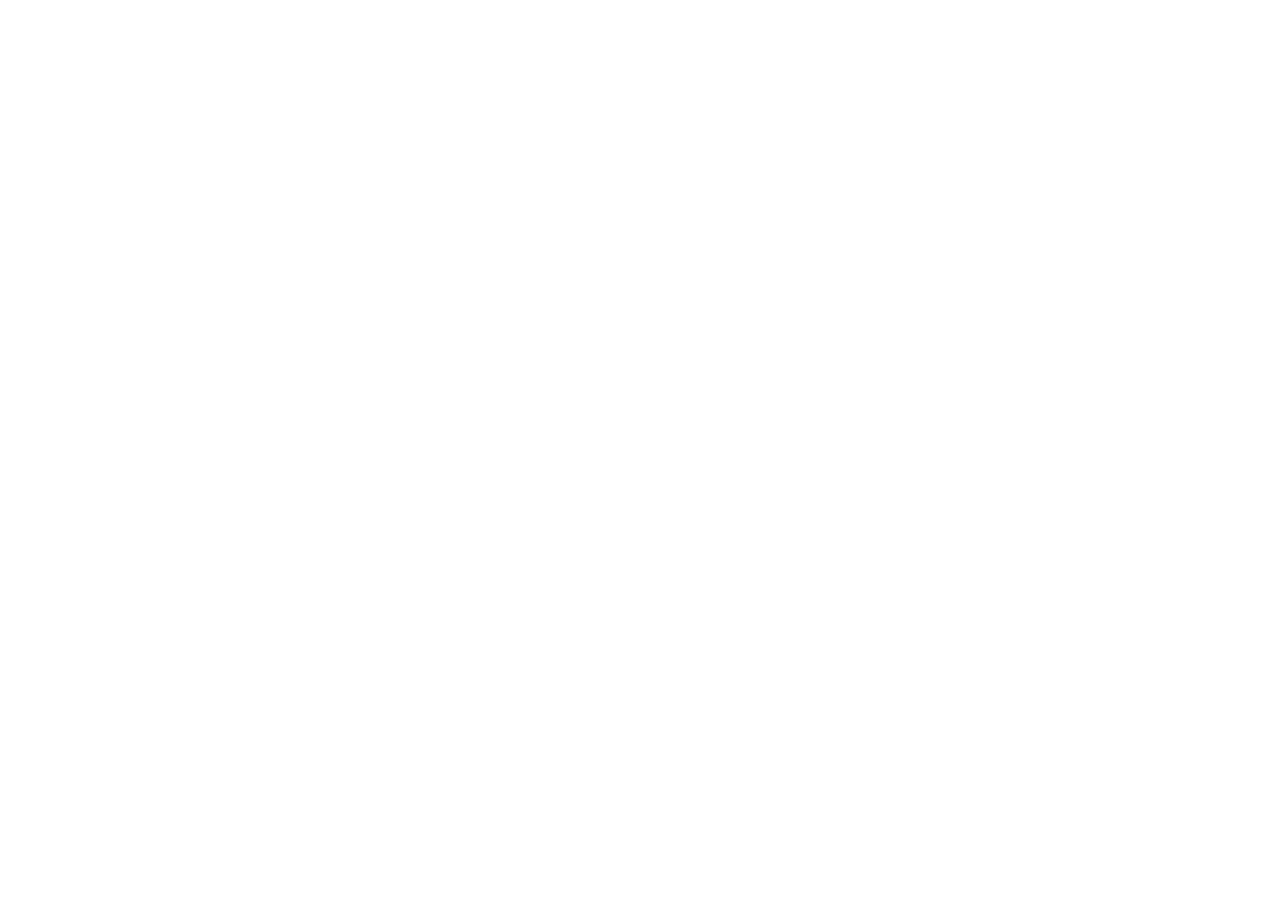
==== Website/index.html @ 19cdeacc "Rename index.html to Website/index.html" ====
<!DOCTYPE html>
<html lang="en">
<head>
    <meta charset="UTF-8">
    <meta name="viewport" content="width=device-width, initial-scale=1.0">
    <title>Your Website Title</title>
    <!-- Link to your CSS stylesheet -->
    <link rel="stylesheet" href="style.css">
</head>
<body>
    <!-- Your website content goes here -->

    <!-- Include your JavaScript file -->
    <script src="script.js"></script>
</body>
</html>
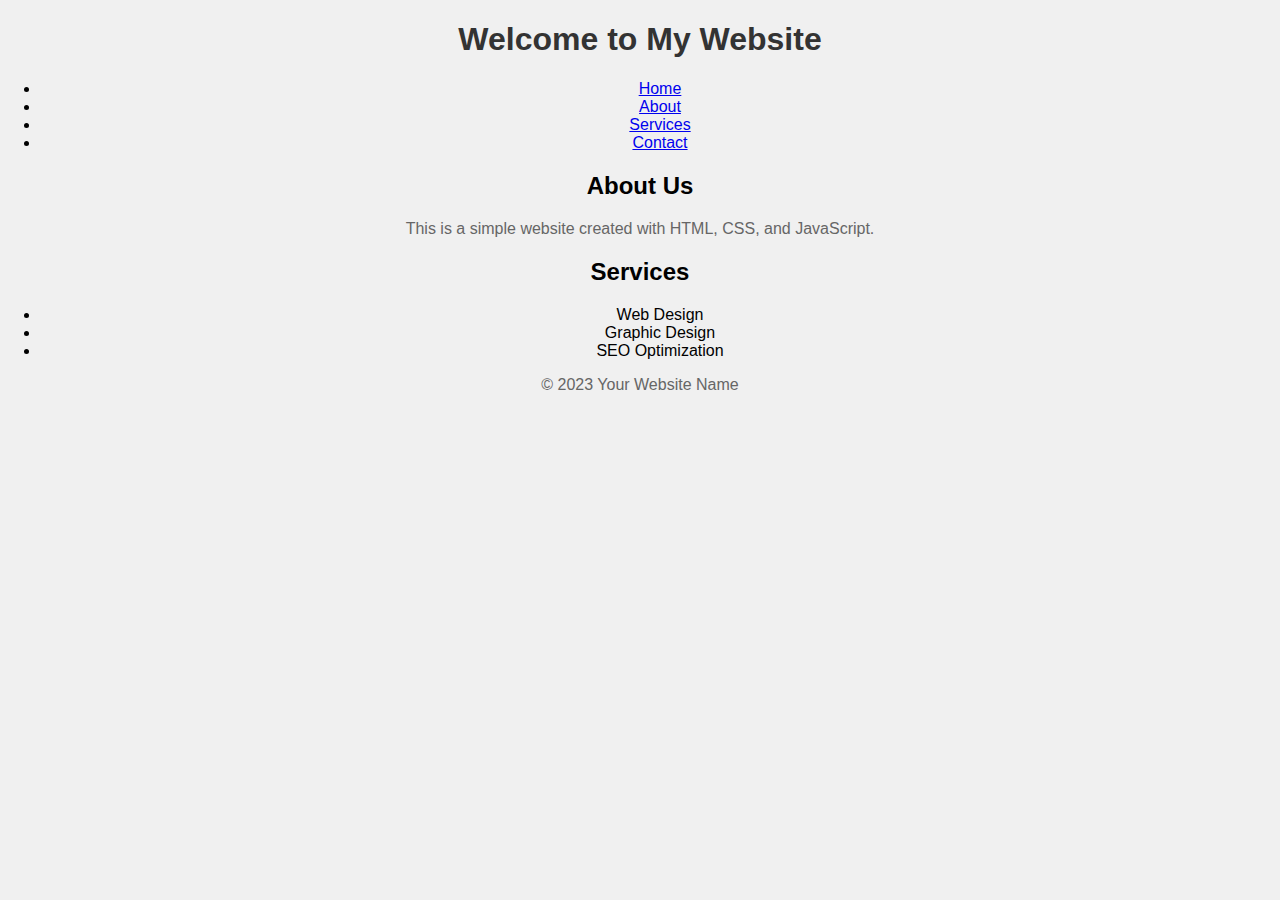
==== commit 6efbd2f8: "Update index.html" ====
--- a/Website/index.html
+++ b/Website/index.html
@@ -4,13 +4,42 @@
     <meta charset="UTF-8">
     <meta name="viewport" content="width=device-width, initial-scale=1.0">
     <title>Your Website Title</title>
-    <!-- Link to your CSS stylesheet -->
     <link rel="stylesheet" href="style.css">
 </head>
 <body>
-    <!-- Your website content goes here -->
-
-    <!-- Include your JavaScript file -->
+    <header>
+        <h1>Welcome to My Website</h1>
+    </header>
+    
+    <nav>
+        <ul>
+            <li><a href="#">Home</a></li>
+            <li><a href="#">About</a></li>
+            <li><a href="#">Services</a></li>
+            <li><a href="#">Contact</a></li>
+        </ul>
+    </nav>
+    
+    <main>
+        <section>
+            <h2>About Us</h2>
+            <p>This is a simple website created with HTML, CSS, and JavaScript.</p>
+        </section>
+        
+        <section>
+            <h2>Services</h2>
+            <ul>
+                <li>Web Design</li>
+                <li>Graphic Design</li>
+                <li>SEO Optimization</li>
+            </ul>
+        </section>
+    </main>
+    
+    <footer>
+        <p>&copy; 2023 Your Website Name</p>
+    </footer>
+    
     <script src="script.js"></script>
 </body>
 </html>
--- a/Website/style.css
+++ b/Website/style.css
@@ -0,0 +1,24 @@
+body {
+    font-family: Arial, sans-serif;
+    text-align: center;
+    margin: 0;
+    padding: 0;
+    background-color: #f0f0f0;
+}
+
+h1 {
+    color: #333;
+}
+
+p {
+    color: #666;
+}
+
+button {
+    background-color: #007bff;
+    color: #fff;
+    border: none;
+    padding: 10px 20px;
+    cursor: pointer;
+}
+
